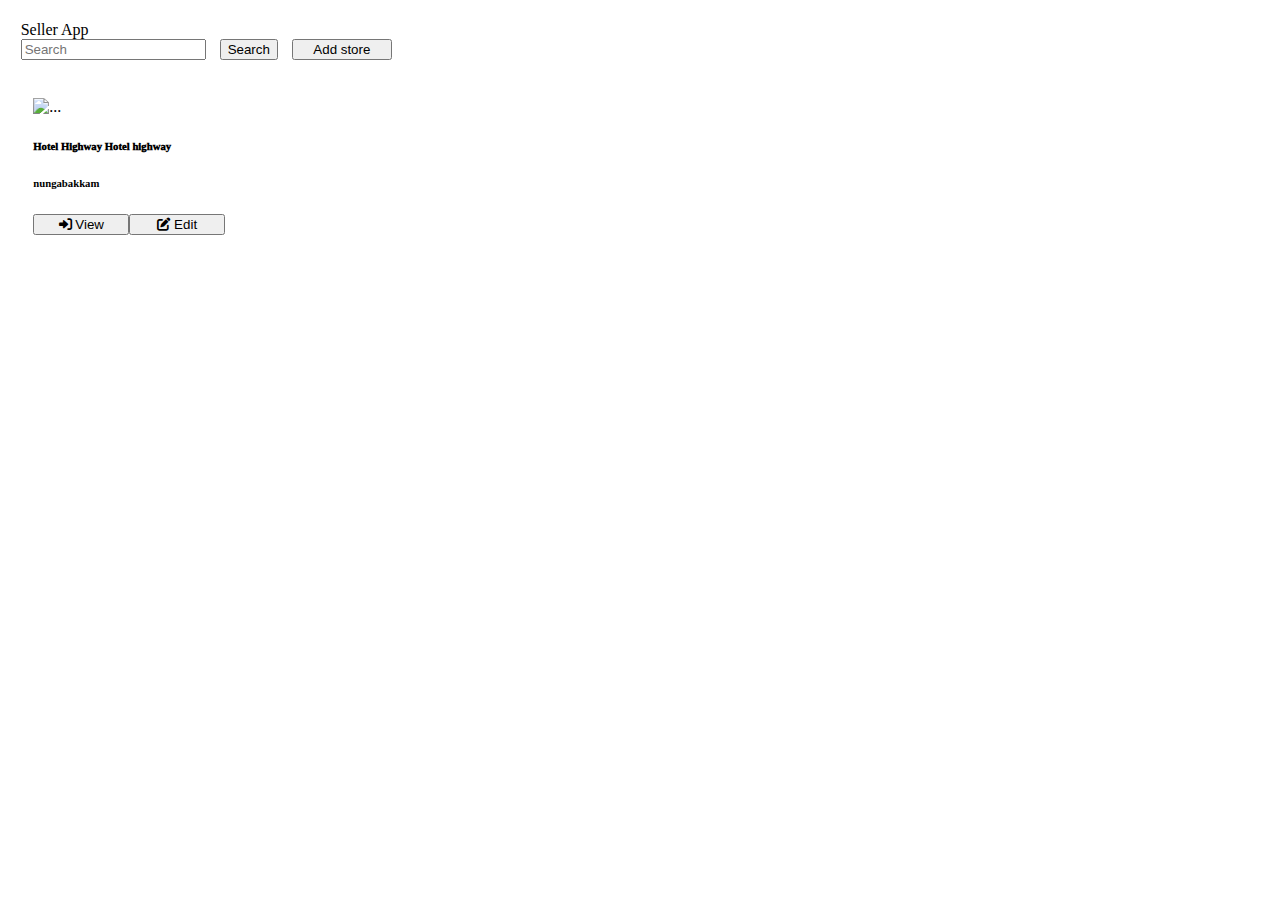
==== public/index.html @ 73cba509 "initial setup" ====
<!DOCTYPE html>
<html lang="en">

<head>
    <meta charset="UTF-8">
    <meta name="viewport" content="width=device-width, initial-scale=1.0">
    <title>Seller App</title>
    <link rel="stylesheet" href="/index.css">
    <script src="/index.js"></script>
    <link href="https://cdn.jsdelivr.net/npm/bootstrap@5.3.2/dist/css/bootstrap.min.css" rel="stylesheet" integrity="sha384-T3c6CoIi6uLrA9TneNEoa7RxnatzjcDSCmG1MXxSR1GAsXEV/Dwwykc2MPK8M2HN" crossorigin="anonymous">
    <script src="https://cdn.jsdelivr.net/npm/bootstrap@5.3.2/dist/js/bootstrap.bundle.min.js" integrity="sha384-C6RzsynM9kWDrMNeT87bh95OGNyZPhcTNXj1NW7RuBCsyN/o0jlpcV8Qyq46cDfL" crossorigin="anonymous"></script>
    <link rel="stylesheet" href="https://cdnjs.cloudflare.com/ajax/libs/font-awesome/6.0.0/css/all.min.css">
  
</head>

<body>
  <nav class="navbar navbar-light bg-light justify-content-between"  style="padding: 1%;">
    <a class="navbar-brand">Seller App</a>
    <form class="form-inline">
      <div class="search-nav-bar">
        <input class="form-control mr-sm-2" type="search" placeholder="Search" aria-label="Search">
        <button class="btn btn-outline-success my-2 my-sm-0" type="submit" style="margin-left: 10px;">Search</button>
        <button class="btn btn-outline-success my-2 my-sm-0"  style="margin-left: 10px; min-width: 100px;" onclick="goTolocation('/store/add/store.html')">Add store</button>
      </div>
    </form>
  </nav>

  <div class="container" style="margin: 2% 2% 2% 2%; max-width: fit-content;">
    <div class="row row-cols-1 row-cols-md-2 row-cols-lg-3 row-cols-xl-5 g-4">
    
        <div class="col">
          <div class="card" style="min-width: fit-content;">
              <div class="card-body">
                <img src="https://images.unsplash.com/photo-1568901346375-23c9450c58cd?ixlib=rb-4.0.3&ixid=MnwxMjA3fDB8MHxwaG90by1wYWdlfHx8fGVufDB8fHx8&auto=format&fit=crop&w=1169&q=80" class="card-img-top" alt="..."/>
                  <h6 class="card-title" style="font-weight: 1000;">Hotel Highway Hotel highway</h6>
                  <h6 class="card-subtitle mb-2 text-muted">nungabakkam</h6>
                  <div style="display: flex; justify-content: space-evenly;">
                    <button type="button" class="btn btn-primary me-2" onclick="goTolocation('/product/index.html')">
                      <div style="min-width: 80px;">
                        <i class="fas fa-sign-in-alt"></i> View 
                      </div>
                    </button>
                    <button type="button" class="btn btn-primary me-2" onclick="goTolocation('/store/edit/edit.html')">
                      <div style="min-width: 80px;">
                        <i class="fas fa-edit"></i> Edit
                      </div>
                    </button>
                  </div>
              </div>  
          </div>
        </div>
        
     
        
     </div>
    </div>

</body>
<!-- <div class="card">
  <div class="card-body">
    <h5 class="card-title">Card title</h5>
    <p class="card-text">Some quick example text to build on the card title and make up the bulk of the card's content.</p>
    <a href="#" class="btn btn-primary">Go somewhere</a>
  </h5>
</div> -->
</html>
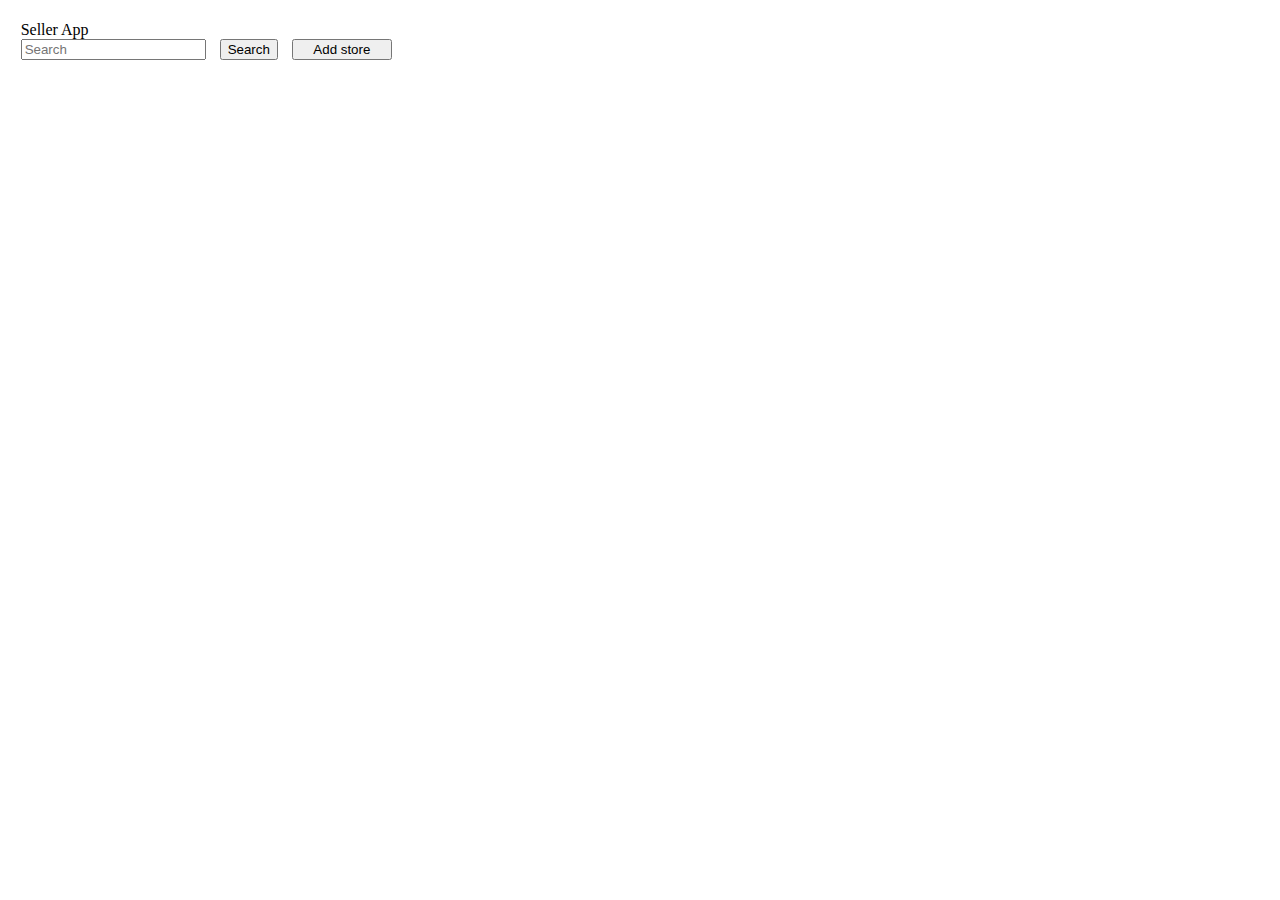
==== commit d6f0775d: "MVP submit review 1" ====
--- a/public/index.html
+++ b/public/index.html
@@ -6,7 +6,7 @@
     <meta name="viewport" content="width=device-width, initial-scale=1.0">
     <title>Seller App</title>
     <link rel="stylesheet" href="/index.css">
-    <script src="/index.js"></script>
+    <script src="/index.js" defer></script>
     <link href="https://cdn.jsdelivr.net/npm/bootstrap@5.3.2/dist/css/bootstrap.min.css" rel="stylesheet" integrity="sha384-T3c6CoIi6uLrA9TneNEoa7RxnatzjcDSCmG1MXxSR1GAsXEV/Dwwykc2MPK8M2HN" crossorigin="anonymous">
     <script src="https://cdn.jsdelivr.net/npm/bootstrap@5.3.2/dist/js/bootstrap.bundle.min.js" integrity="sha384-C6RzsynM9kWDrMNeT87bh95OGNyZPhcTNXj1NW7RuBCsyN/o0jlpcV8Qyq46cDfL" crossorigin="anonymous"></script>
     <link rel="stylesheet" href="https://cdnjs.cloudflare.com/ajax/libs/font-awesome/6.0.0/css/all.min.css">
@@ -16,33 +16,35 @@
 <body>
   <nav class="navbar navbar-light bg-light justify-content-between"  style="padding: 1%;">
     <a class="navbar-brand">Seller App</a>
-    <form class="form-inline">
+    <div>
       <div class="search-nav-bar">
-        <input class="form-control mr-sm-2" type="search" placeholder="Search" aria-label="Search">
-        <button class="btn btn-outline-success my-2 my-sm-0" type="submit" style="margin-left: 10px;">Search</button>
+        <input id="searchInput" class="form-control mr-sm-2" type="search" placeholder="Search" aria-label="Search">
+        <button onclick="search()" class="btn btn-outline-success my-2 my-sm-0" type="submit" style="margin-left: 10px;">Search</button>
         <button class="btn btn-outline-success my-2 my-sm-0"  style="margin-left: 10px; min-width: 100px;" onclick="goTolocation('/store/add/store.html')">Add store</button>
       </div>
-    </form>
+    </div>
   </nav>
 
-  <div class="container" style="margin: 2% 2% 2% 2%; max-width: fit-content;">
-    <div class="row row-cols-1 row-cols-md-2 row-cols-lg-3 row-cols-xl-5 g-4">
+  <div class="container" style="margin: 2% 2% 2% 2%;">
+    <div style="display: none;" id="containerForCards" class="row row-cols-1 row-cols-md-2 row-cols-lg-3 row-cols-xl-5 g-4">
     
-        <div class="col">
+        <div id="storeCardTemplate" class="col" style="display: none;">
           <div class="card" style="min-width: fit-content;">
               <div class="card-body">
-                <img src="https://images.unsplash.com/photo-1568901346375-23c9450c58cd?ixlib=rb-4.0.3&ixid=MnwxMjA3fDB8MHxwaG90by1wYWdlfHx8fGVufDB8fHx8&auto=format&fit=crop&w=1169&q=80" class="card-img-top" alt="..."/>
-                  <h6 class="card-title" style="font-weight: 1000;">Hotel Highway Hotel highway</h6>
+                <div style="display: flex; justify-content: center;">
+                  <img style="width: 70%; height: 150px;" class="card-img-top" alt="..."/>
+                </div>
+                <h6 class="card-title" style="font-weight: 1000;" data-store-id="">Hotel Highway Hotel highway</h6>
                   <h6 class="card-subtitle mb-2 text-muted">nungabakkam</h6>
                   <div style="display: flex; justify-content: space-evenly;">
-                    <button type="button" class="btn btn-primary me-2" onclick="goTolocation('/product/index.html')">
+                    <button type="button" class="btn btn-primary me-2">
                       <div style="min-width: 80px;">
                         <i class="fas fa-sign-in-alt"></i> View 
                       </div>
                     </button>
-                    <button type="button" class="btn btn-primary me-2" onclick="goTolocation('/store/edit/edit.html')">
+                    <button type="button" class="btn btn-primary" style="background-color: rgb(240, 43, 43);" >
                       <div style="min-width: 80px;">
-                        <i class="fas fa-edit"></i> Edit
+                        <i class="fas fa-trash"></i> Delete
                       </div>
                     </button>
                   </div>
@@ -53,8 +55,38 @@
      
         
      </div>
+
+     <div style="display: none;" id="searchContainerForCards" class="row row-cols-1 row-cols-md-2 row-cols-lg-3 row-cols-xl-5 g-4">
+    
+      <div id="storeCardTemplate" class="col" style="display: none;">
+        <div class="card" style="min-width: fit-content;">
+            <div class="card-body">
+              <div style="display: flex; justify-content: center;">
+                <img style="width: 70%; height: 150px;" class="card-img-top" alt="..."/>
+              </div>
+              <h6 class="card-title" style="font-weight: 1000;" data-store-id="">Hotel Highway Hotel highway</h6>
+                <h6 class="card-subtitle mb-2 text-muted">nungabakkam</h6>
+                <div style="display: flex; justify-content: space-evenly;">
+                  <button type="button" class="btn btn-primary me-2">
+                    <div style="min-width: 80px;">
+                      <i class="fas fa-sign-in-alt"></i> View 
+                    </div>
+                  </button>
+                  <button type="button" class="btn btn-primary" style="background-color: rgb(240, 43, 43);" >
+                    <div style="min-width: 80px;">
+                      <i class="fas fa-trash"></i> Delete
+                    </div>
+                  </button>
+                </div>
+            </div>  
+        </div>
+      </div>
+      
+   
+      
+   </div>
     </div>
-
+  
 </body>
 <!-- <div class="card">
   <div class="card-body">
